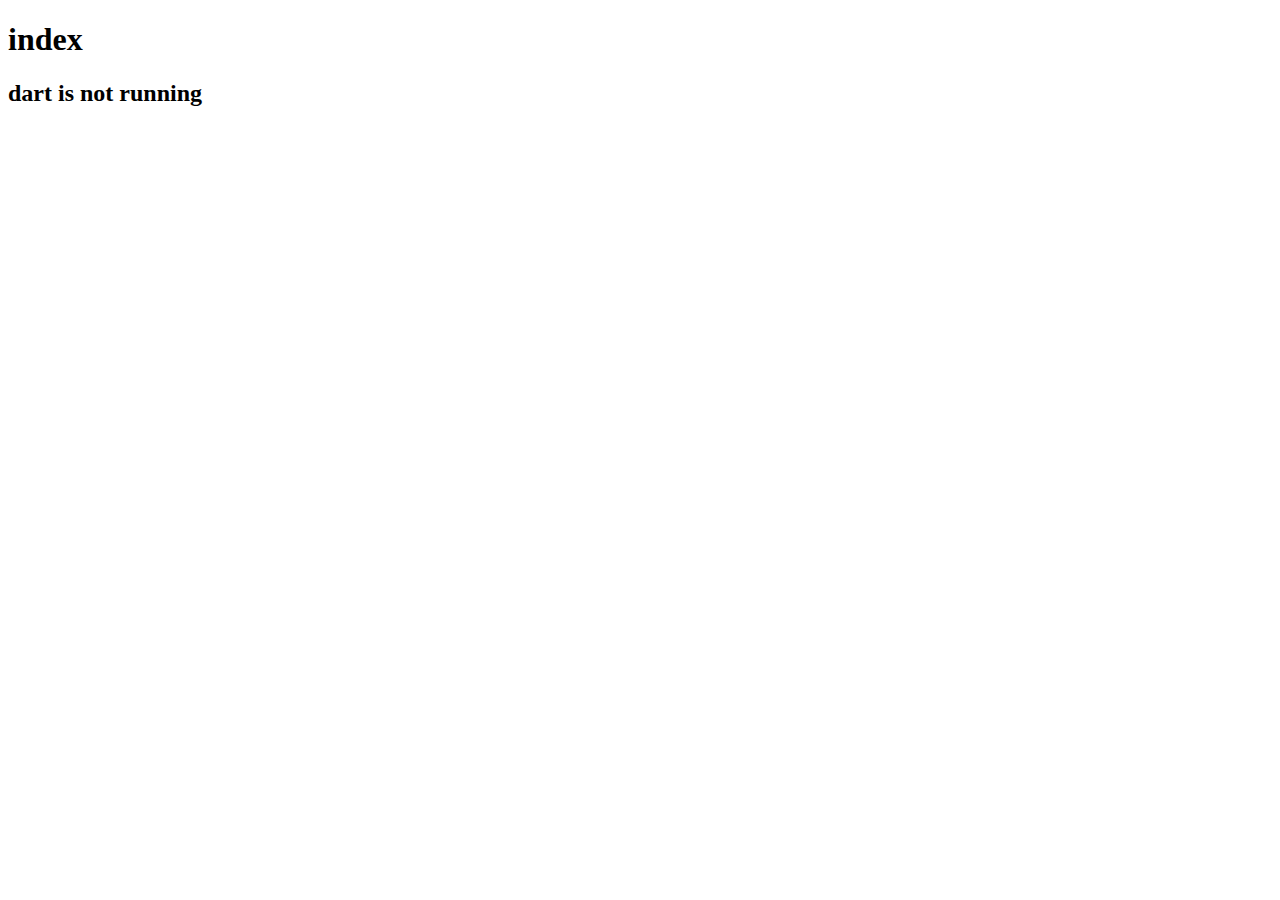
==== jigsaw-puzzle/index.html @ d9f368a6 "Base directory created" ====
<!DOCTYPE html>

<html>
  <head>
    <title>index</title>
  </head>
  <body>
    <h1>index</h1>
    <h2 id="status">dart is not running</h2>
    <script type="application/dart" src="index"></script>
    <script src="http://dart.googlecode.com/svn/branches/bleeding_edge/dart/client/dart.js"></script>
  </body>
</html>
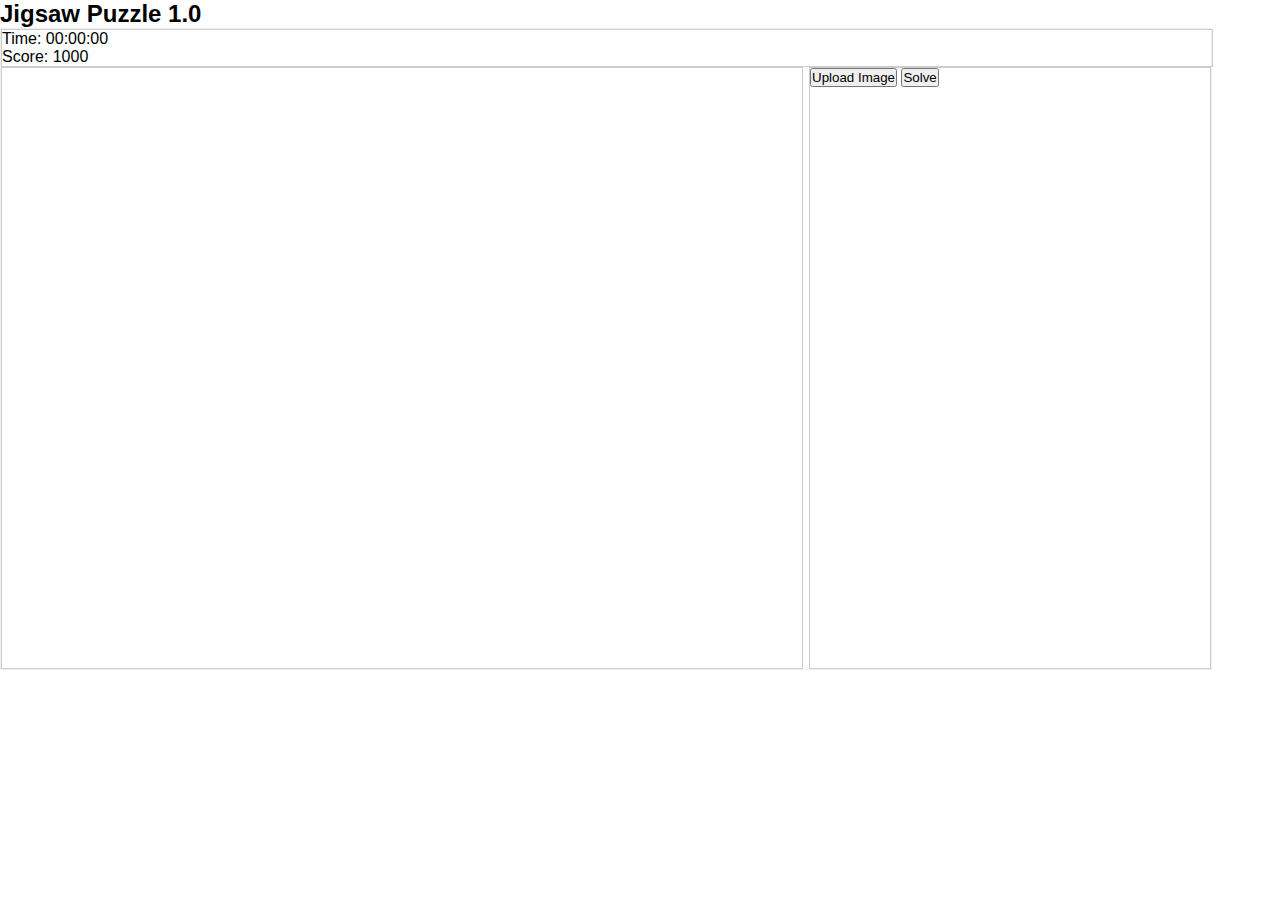
==== commit 05773325: "dom structure created" ====
--- a/jigsaw-puzzle/index.html
+++ b/jigsaw-puzzle/index.html
@@ -1,13 +1,31 @@
 <!DOCTYPE html>
 
 <html>
-  <head>
-    <title>index</title>
-  </head>
-  <body>
-    <h1>index</h1>
-    <h2 id="status">dart is not running</h2>
-    <script type="application/dart" src="index"></script>
-    <script src="http://dart.googlecode.com/svn/branches/bleeding_edge/dart/client/dart.js"></script>
-  </body>
+    <head>
+        <title>index</title>
+        <link rel="stylesheet" type="text/css" href="css/style.css" media="screen" />
+    </head>
+    <body>
+        <h1 class="gTitle">Jigsaw Puzzle 1.0</h1>
+        <div id="jigsaw">
+            <div id="topPanel">
+                <div class="gTime">Time: <span id="gTime">00:00:00</span></div>
+                <div class="gScore">Score: <span id="gScore">1000</span></div>
+           </div> <!-- topPanel --> 
+     
+           <div class="clear"></div>
+           
+          <div id="board">
+          </div><!-- board -->  
+            
+            <div id="rightPanel">
+                <button>Upload Image</button>
+                <button>Solve</button>
+            </div><!-- rightPanel --> 
+        
+        <div class="clear"></div>
+        </div>
+        <script type="application/dart" src="dart/jigsawPuzzle.dart"></script>
+        <script src="http://dart.googlecode.com/svn/branches/bleeding_edge/dart/client/dart.js"></script>
+    </body>
 </html>
--- a/jigsaw-puzzle/css/style.css
+++ b/jigsaw-puzzle/css/style.css
@@ -0,0 +1,45 @@
+* { margin: 0px; padding: 0px;}
+
+body { 
+    font-family: Arial; 
+}
+
+.gTitle {
+    font-size: 24px;
+    color: #000;
+}
+
+#jigsaw {
+    width: 1210px; 
+    border: #eee solid 1px;
+}
+
+#topPanel{
+    width: 1210px;
+    border: #ccc solid 1px;;
+}
+
+#topPanel .gTime {
+  width: 200px;  
+}
+
+#topPanel .gScore{
+  width: 200px;    
+}
+
+#board{
+    float: left;
+    height: 600px;
+    width: 800px;
+    
+    border: #ccc solid 1px; 
+}
+
+#rightPanel{
+    float: right;
+    width: 400px;
+    height: 600px;
+    border: #ccc solid 1px;
+}
+
+.clear {clear: both;}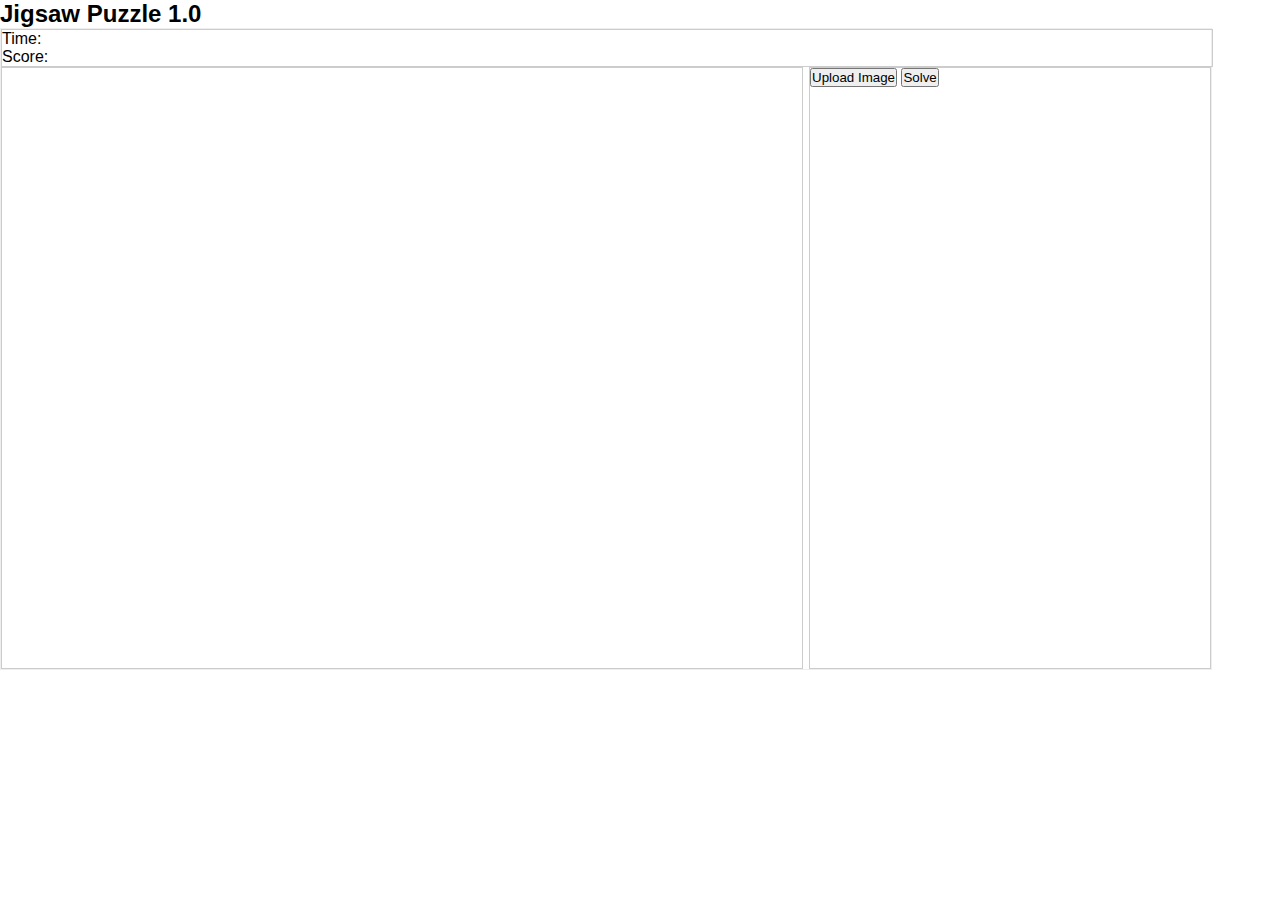
==== commit 9c9712d4: "counting time and score" ====
--- a/jigsaw-puzzle/index.html
+++ b/jigsaw-puzzle/index.html
@@ -9,13 +9,14 @@
         <h1 class="gTitle">Jigsaw Puzzle 1.0</h1>
         <div id="jigsaw">
             <div id="topPanel">
-                <div class="gTime">Time: <span id="gTime">00:00:00</span></div>
-                <div class="gScore">Score: <span id="gScore">1000</span></div>
+                <div class="gTime">Time: <span id="gTime"></span></div>
+                <div class="gScore">Score: <span id="gScore"></span></div>
            </div> <!-- topPanel --> 
      
            <div class="clear"></div>
-           
+         <img src="img/img.jpg" id="sourceImage" style="display:none;"/>  
           <div id="board">
+          	
           </div><!-- board -->  
             
             <div id="rightPanel">
@@ -25,7 +26,7 @@
         
         <div class="clear"></div>
         </div>
-        <script type="application/dart" src="dart/jigsawPuzzle.dart"></script>
+        <script type="application/dart" src="dart/Jigsaw.dart"></script>
         <script src="http://dart.googlecode.com/svn/branches/bleeding_edge/dart/client/dart.js"></script>
     </body>
 </html>
--- a/jigsaw-puzzle/css/style.css
+++ b/jigsaw-puzzle/css/style.css
@@ -31,7 +31,7 @@
     float: left;
     height: 600px;
     width: 800px;
-    
+    position:relative;
     border: #ccc solid 1px; 
 }
 
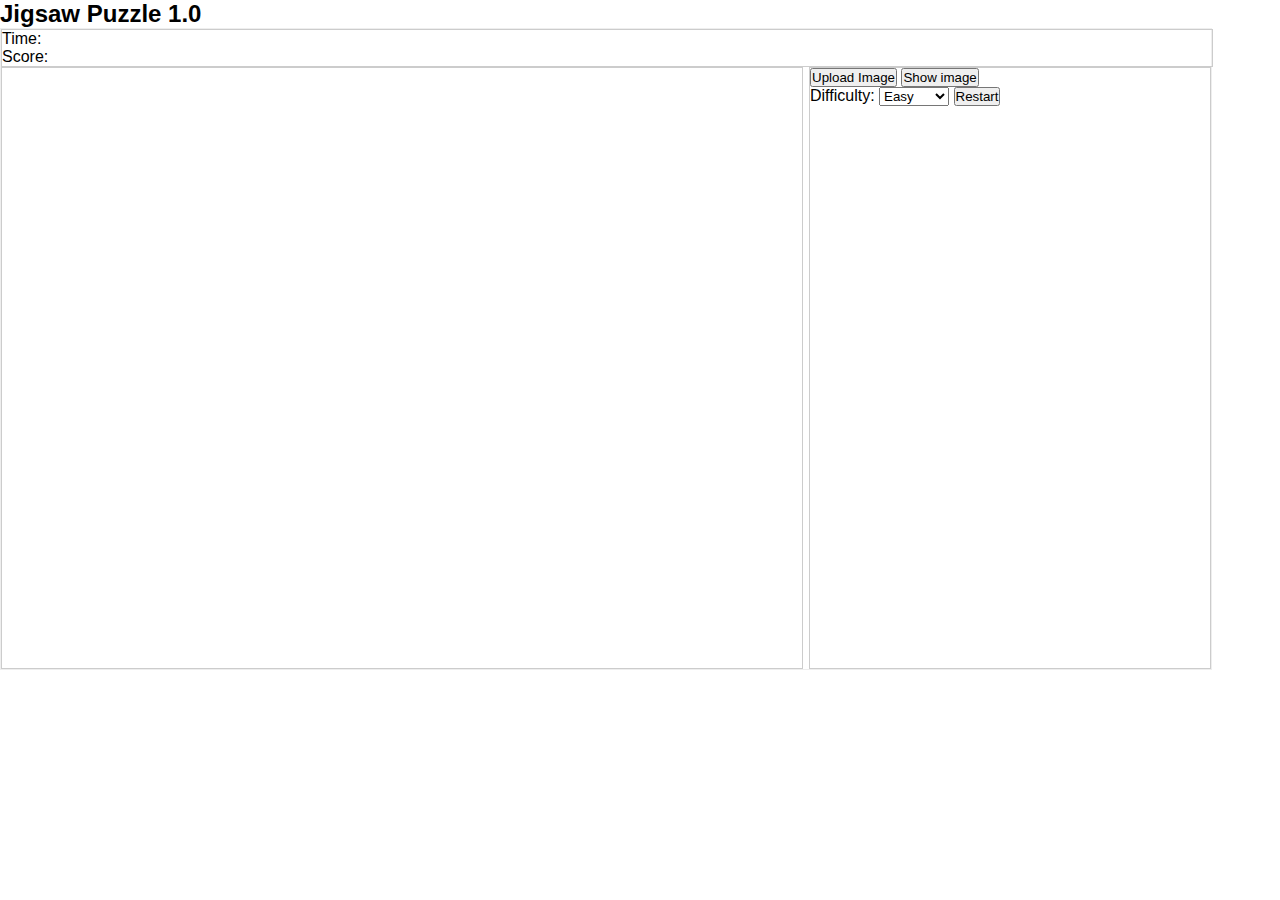
==== commit 87c1b5ae: "setting difficulty, restart game and hint image" ====
--- a/jigsaw-puzzle/index.html
+++ b/jigsaw-puzzle/index.html
@@ -21,7 +21,14 @@
             
             <div id="rightPanel">
                 <button>Upload Image</button>
-                <button>Solve</button>
+                <button id="help">Show image</button>
+                <br />
+                <label>Difficulty: </label><select id="difficulty">
+                	<option name="25">Easy</option>
+                	<option name="49">Medium</option>
+                	<option name="100">Hard</option>
+                </select>
+                <button id="restart">Restart</button>
             </div><!-- rightPanel --> 
         
         <div class="clear"></div>
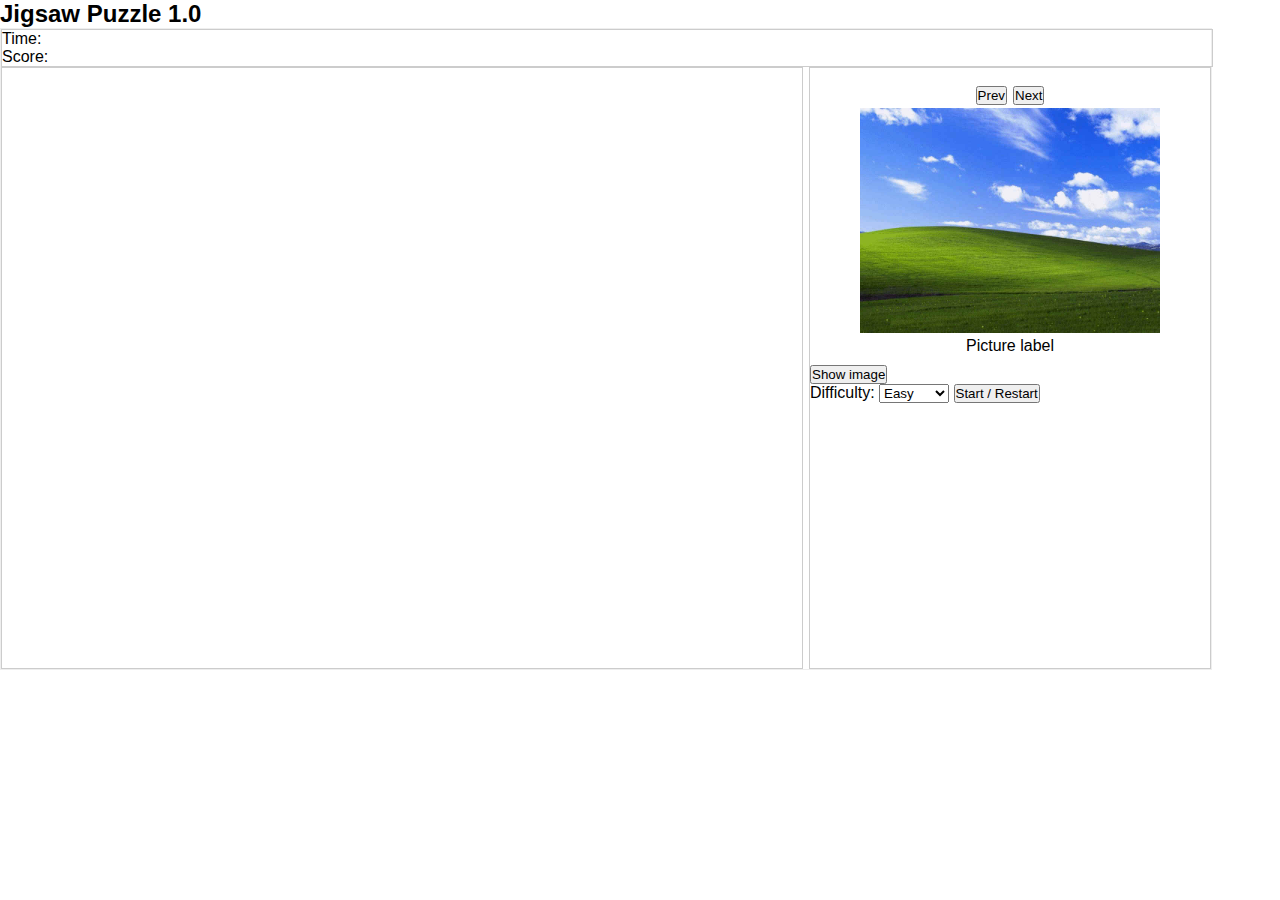
==== commit 874395a1: "gallery partly working" ====
--- a/jigsaw-puzzle/index.html
+++ b/jigsaw-puzzle/index.html
@@ -20,7 +20,11 @@
           </div><!-- board -->  
             
             <div id="rightPanel">
-                <button>Upload Image</button>
+            	<div class="gallery">
+            	<button id="prev">Prev</button><button id="next">Next</button><br />
+            	<img src="img/img.jpg" width="300" alt="imageName" id="thumbnail" /><br />
+            	<span id="pictureLabel">Picture label</span>
+            	</div>
                 <button id="help">Show image</button>
                 <br />
                 <label>Difficulty: </label><select id="difficulty">
@@ -28,7 +32,7 @@
                 	<option name="49">Medium</option>
                 	<option name="100">Hard</option>
                 </select>
-                <button id="restart">Restart</button>
+                <button id="restart">Start / Restart</button>
             </div><!-- rightPanel --> 
         
         <div class="clear"></div>
--- a/jigsaw-puzzle/css/style.css
+++ b/jigsaw-puzzle/css/style.css
@@ -42,4 +42,12 @@
     border: #ccc solid 1px;
 }
 
-.clear {clear: both;}+.clear {clear: both;}
+.gallery{
+	width:300px;
+	text-align:center;
+	margin:15px auto 10px auto;
+}
+.gallery button{
+	margin: 3px;
+}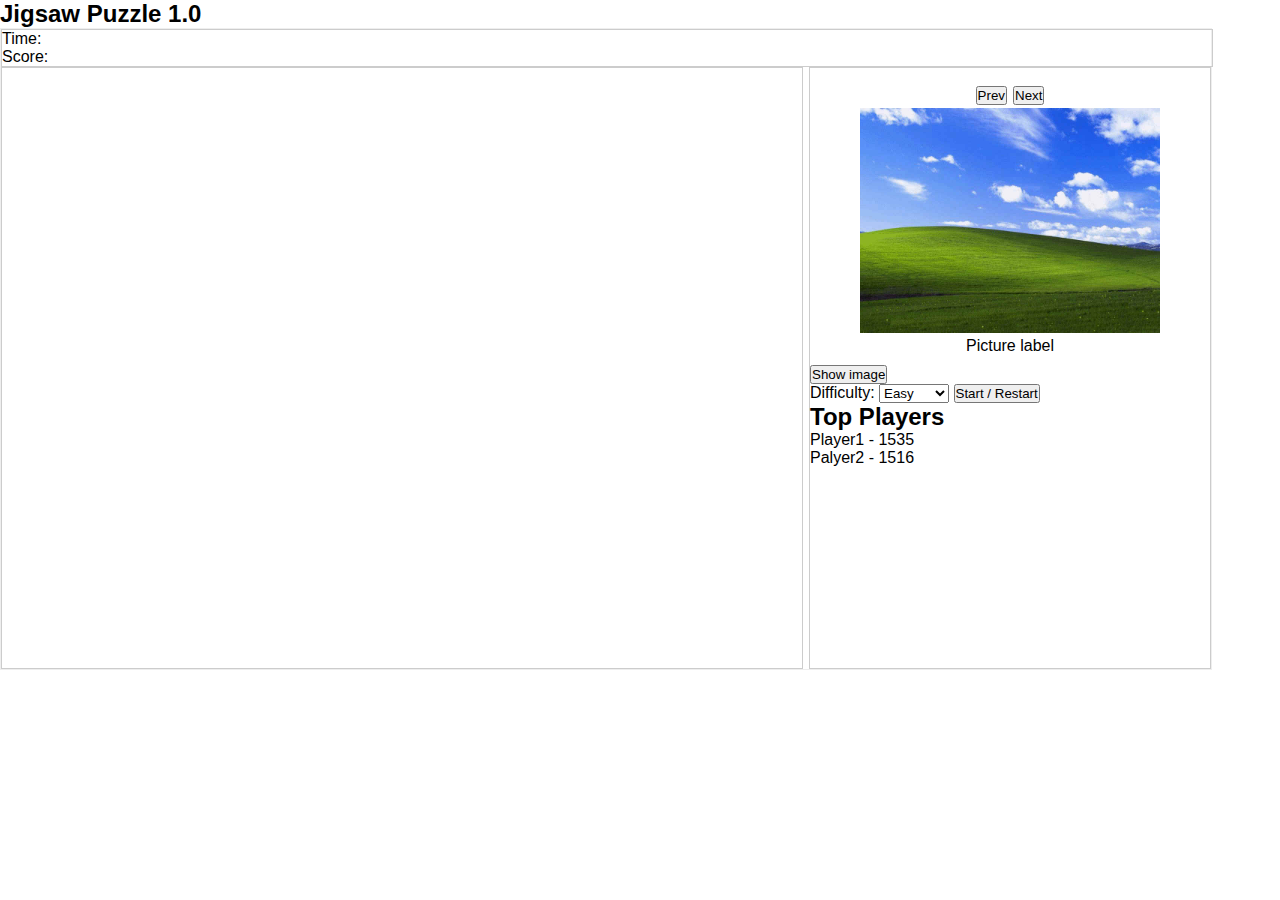
==== commit da0c6871: "top players(not working)" ====
--- a/jigsaw-puzzle/index.html
+++ b/jigsaw-puzzle/index.html
@@ -33,6 +33,11 @@
                 	<option name="100">Hard</option>
                 </select>
                 <button id="restart">Start / Restart</button>
+                <h2>Top Players</h2>
+                <div id="scoreBoard">
+                	Player1 - 1535<br />
+                	Palyer2 - 1516<br />
+                </div> 
             </div><!-- rightPanel --> 
         
         <div class="clear"></div>
